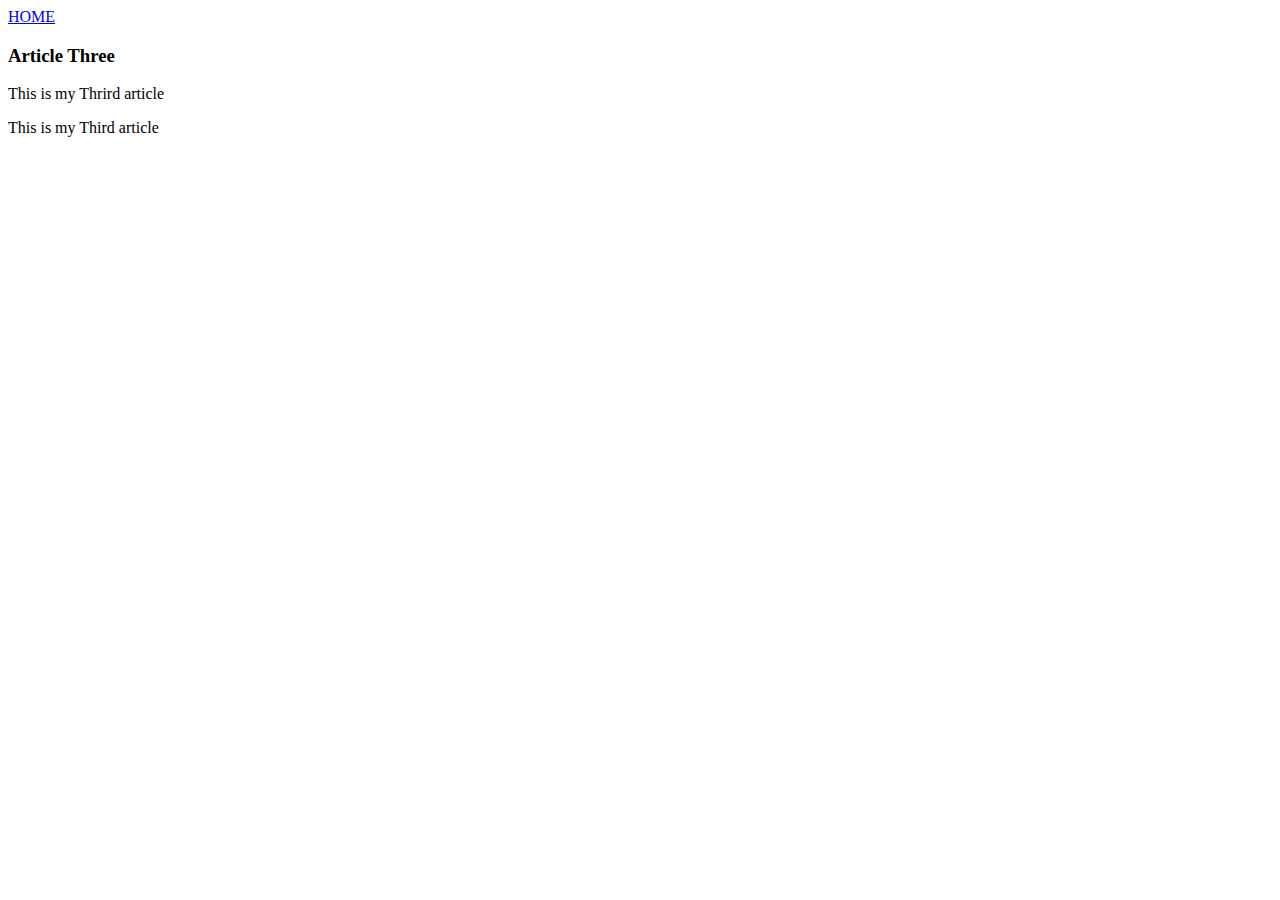
==== ui/article-three.html @ 8ee403c8 "Create article-three.html" ====
<html>
    <head>
        
     <title>
        Article Three.....Gireesh
    </title>
     </head>
    
    <body>
        <div>
            <a href="/" >HOME </a>
        </div>
        <div>
            <h3>
                Article Three
            </h3>
            <p>
                This is my Thrird article
            </p>
            <p>
                This is my Third article
                
                
                
            </p>
        </div>
    </body>
</html>
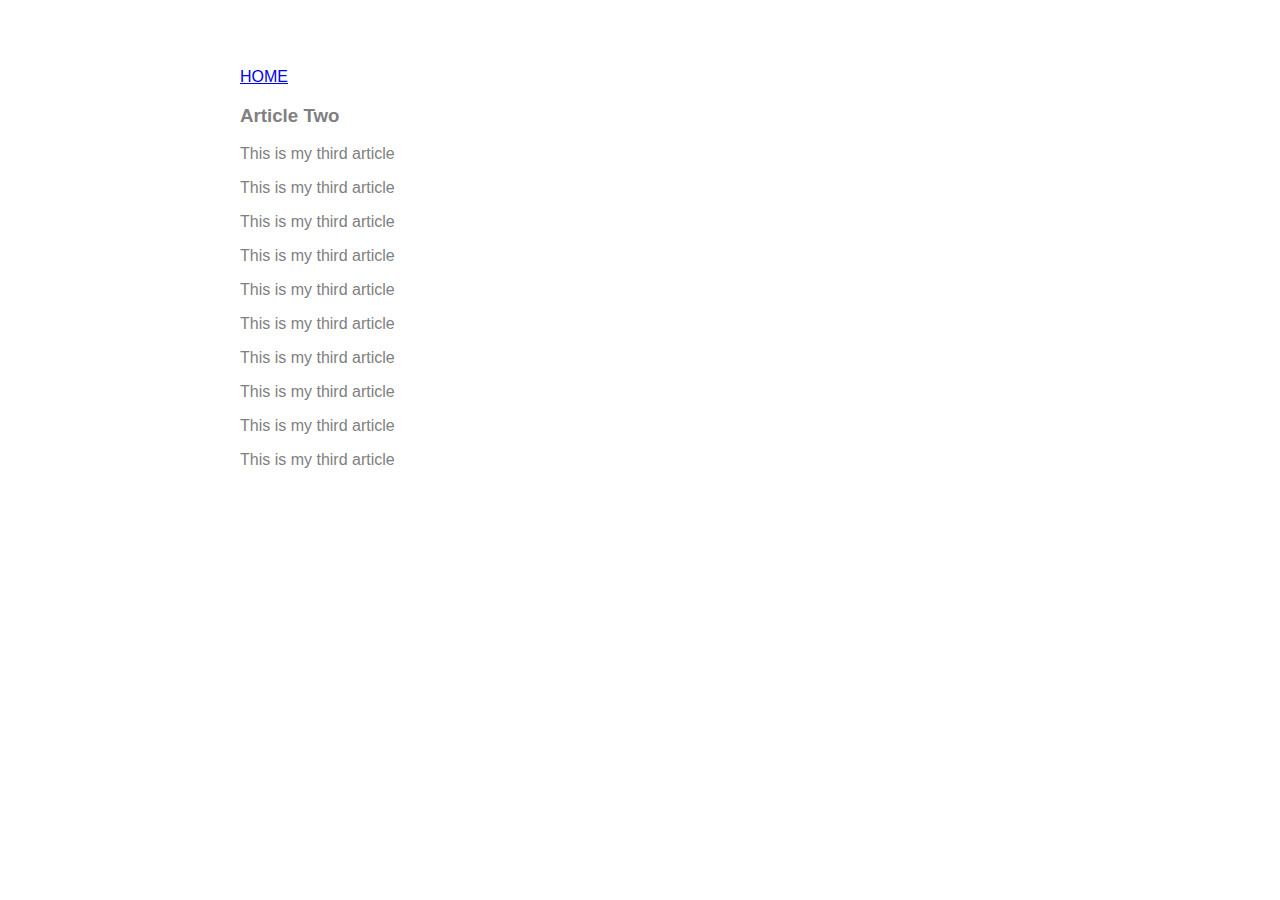
==== commit 44a7ab04: "[imad-console] Updates ui/article-three.html" ====
--- a/ui/article-three.html
+++ b/ui/article-three.html
@@ -2,27 +2,55 @@
     <head>
         
      <title>
-        Article Three.....Gireesh
+        Article Three...Gireesh
     </title>
+    <meta name="viewport" content="width=device-width,initial-scale=1"/>
+    <style>
+        .container{
+            max-width: 800px;
+            margin: 0 auto;
+            color: grey;
+            font-family:sans-serif;
+            padding-top: 60px;
+            padding-left: 20px;
+            padding-right: 20px;
+        }
+    </style>
      </head>
     
     <body>
-        <div>
-            <a href="/" >HOME </a>
+        <div class="container">
+            <div>
+        <a href="/" >HOME </a>
         </div>
         <div>
             <h3>
-                Article Three
+                Article Two
             </h3>
             <p>
-                This is my Thrird article
+                This is my third article
             </p>
-            <p>
-                This is my Third article
-                
-                
-                
+              <p>
+                This is my third article
+            </p><p>
+                This is my third article
+            </p><p>
+                This is my third article
+            </p><p>
+                This is my third article
+            </p><p>
+                This is my third article
+            </p><p>
+                This is my third article
+            </p><p>
+                This is my third article
+            </p><p>
+                This is my third article
+            </p><p>
+                This is my third article
             </p>
         </div>
+        </div>
+        
     </body>
 </html>
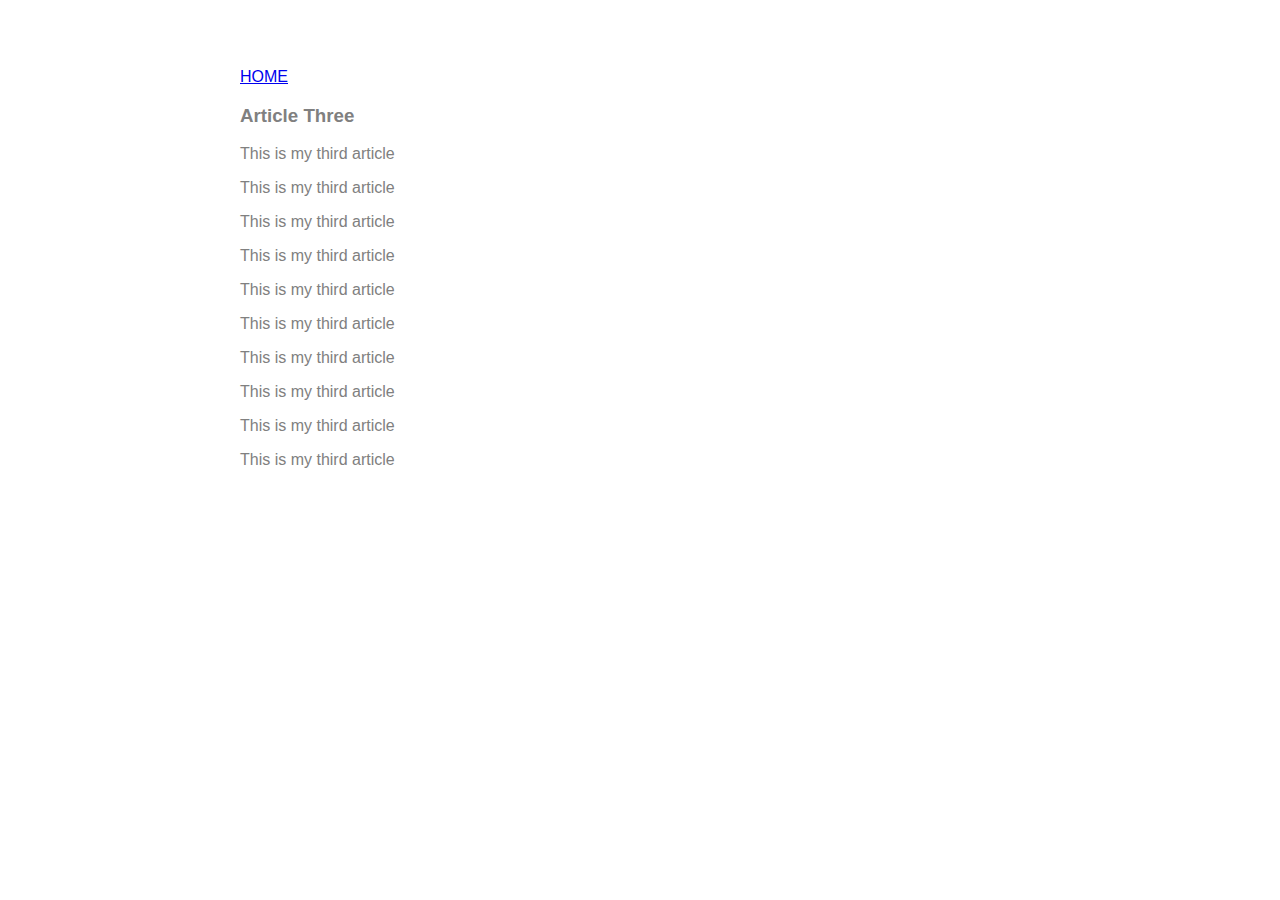
==== commit 2aa07a1f: "[imad-console] Updates ui/article-three.html" ====
--- a/ui/article-three.html
+++ b/ui/article-three.html
@@ -25,7 +25,7 @@
         </div>
         <div>
             <h3>
-                Article Two
+                Article Three
             </h3>
             <p>
                 This is my third article
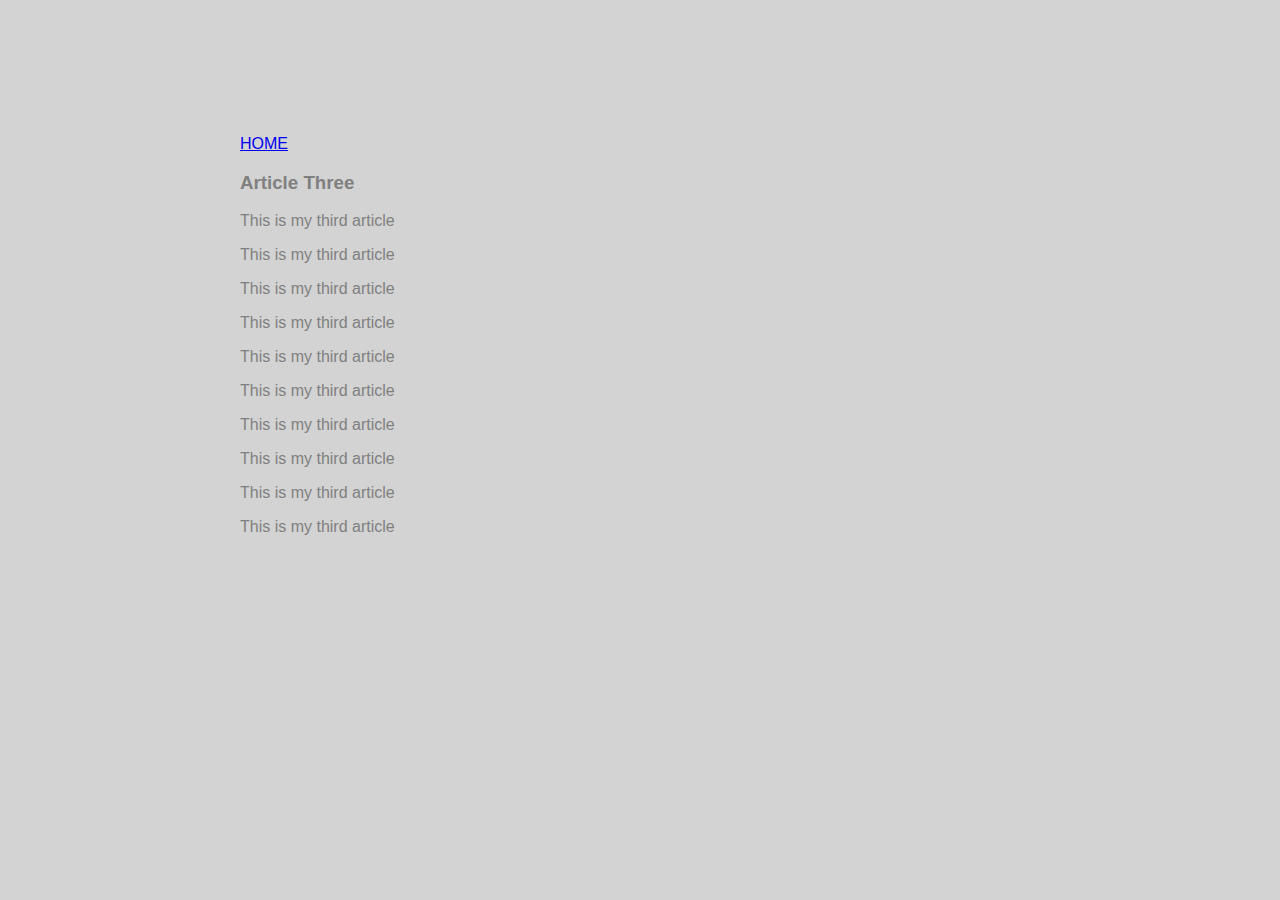
==== commit ce7a4a6b: "[imad-console] Updates ui/article-three.html" ====
--- a/ui/article-three.html
+++ b/ui/article-three.html
@@ -5,17 +5,7 @@
         Article Three...Gireesh
     </title>
     <meta name="viewport" content="width=device-width,initial-scale=1"/>
-    <style>
-        .container{
-            max-width: 800px;
-            margin: 0 auto;
-            color: grey;
-            font-family:sans-serif;
-            padding-top: 60px;
-            padding-left: 20px;
-            padding-right: 20px;
-        }
-    </style>
+    <link href="/ui/style.css" rel="stylesheet" />
      </head>
     
     <body>
--- a/ui/style.css
+++ b/ui/style.css
@@ -0,0 +1,31 @@
+body {
+    font-family: sans-serif;
+    background-color: lightgrey;
+    margin-top: 75px;
+}
+
+.center {
+    text-align: center;
+}
+
+.text-big {
+    font-size: 300%;
+}
+
+.bold {
+    font-weight: bold;
+}
+
+.img-medium {
+    height: 200px;
+}
+
+.container{
+            max-width: 800px;
+            margin: 0 auto;
+            color: grey;
+            font-family:sans-serif;
+            padding-top: 60px;
+            padding-left: 20px;
+            padding-right: 20px;
+        }